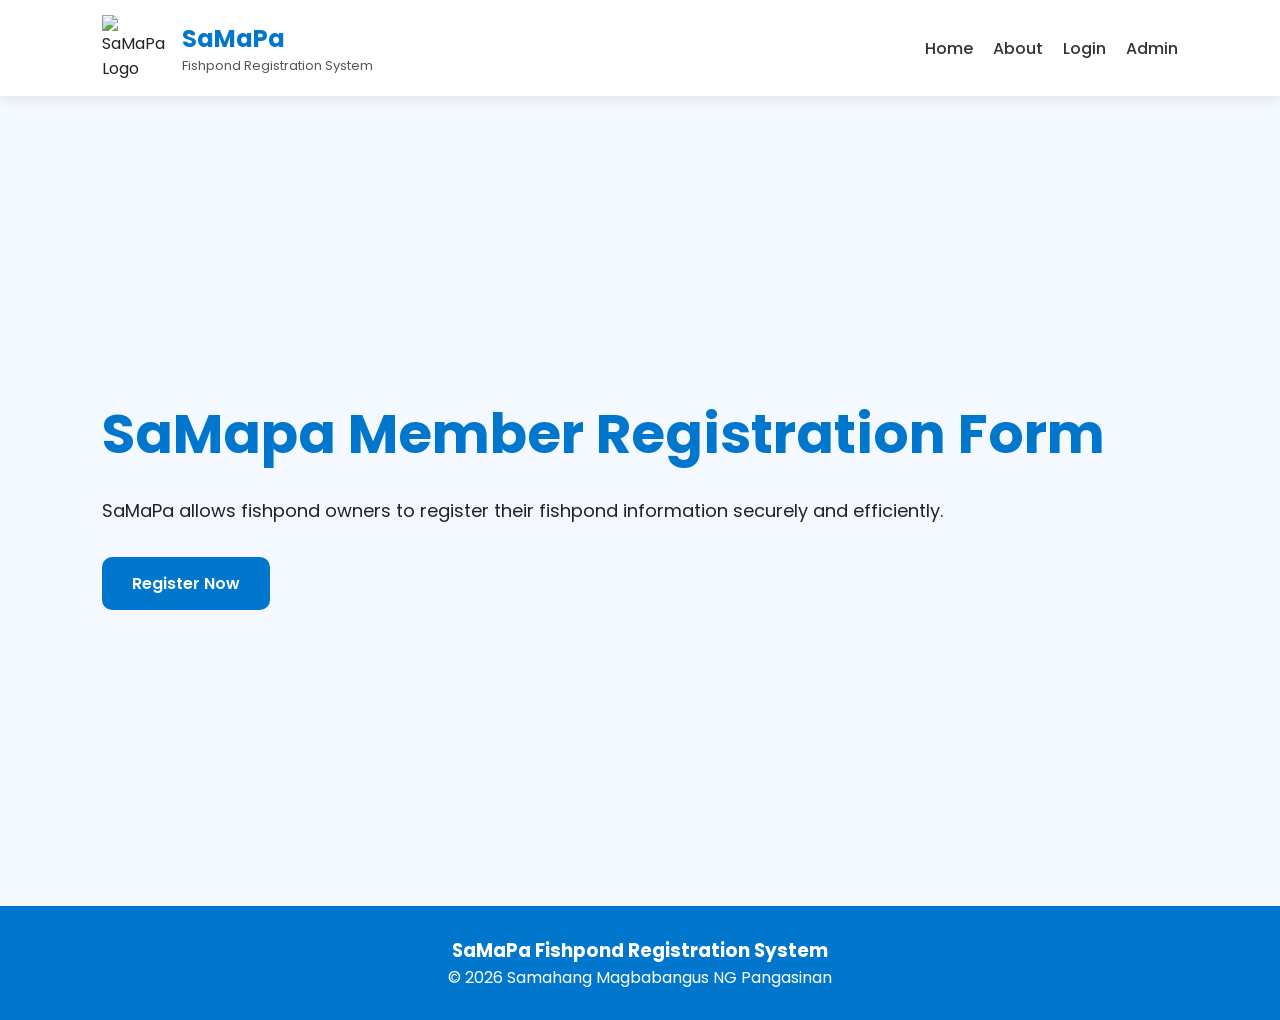
==== index.html @ 6266fce4 "Add files via upload" ====
<!-- UPDATED index.html -->
<!-- USER SIDE ONLY -->

<!DOCTYPE html>
<html lang="en">
<head>
  <meta charset="UTF-8">
  <meta name="viewport" content="width=device-width, initial-scale=1.0">

  <title>SaMaPa Fishpond System</title>

  <link rel="stylesheet" href="samapa.css">

  <link href="https://fonts.googleapis.com/css2?family=Poppins:wght@300;400;500;600;700&display=swap" rel="stylesheet">
</head>
<body>

<!-- ================= NAVBAR ================= -->

<header class="navbar">

  <div class="logo-section">

    <img src="assets/logo.png" alt="SaMaPa Logo">

    <div>
      <h2>SaMaPa</h2>
      <p>Fishpond Registration System</p>
    </div>

  </div>

  <nav>
  <a href="samapa.html">Home</a>
  <a href="samapaabout.html">About</a>
  <a href="log_in.html">Login</a>
  <a href="admin.html">Admin</a>
</nav>

</header>

<!-- ================= HERO ================= -->

<section class="hero" id="home">

  <div class="hero-text">

    <h1>SaMapa Member Registration Form</h1>

    <p>
      SaMaPa allows fishpond owners to register their
      fishpond information securely and efficiently.
    </p>
    <a href="log_in.html" class="register-btn">
  Register Now</a>
</section>

<!-- ================= FOOTER ================= -->

<footer>

  <h3>SaMaPa Fishpond Registration System</h3>

  <p>
    © 2026 Samahang Magbabangus NG Pangasinan
  </p>

</footer>

<script src="samapa.js"></script>

</body>
</html>
---- samapa.css ----
/* style.css */

*{
  margin:0;
  padding:0;
  box-sizing:border-box;
  font-family:'Poppins', sans-serif;
}

body{
  background:#f4f9ff;
  color:#222;
}

/* ================= NAVBAR ================= */

.navbar{
  width:100%;
  padding:15px 8%;
  background:white;

  display:flex;
  justify-content:space-between;
  align-items:center;

  box-shadow:0 4px 10px rgba(0,0,0,0.08);
}

.logo-section{
  display:flex;
  align-items:center;
  gap:15px;
}

.logo-section img{
  width:65px;
}

.logo-section h2{
  color:#0077cc;
}

.logo-section p{
  font-size:13px;
  color:#555;
}

nav{
  display:flex;
  gap:20px;
}

nav a{
  text-decoration:none;
  color:#333;
  font-weight:500;
  transition:0.3s;
}

nav a:hover{
  color:#0077cc;
}

/* ================= HERO ================= */

.hero{
  min-height:90vh;

  display:flex;
  justify-content:space-between;
  align-items:center;

  padding:50px 8%;
  gap:50px;
}

.hero-text{
  flex:1;
}

.hero-text h1{
  font-size:55px;
  color:#0077cc;
  margin-bottom:20px;
}

.hero-text p{
  font-size:18px;
  line-height:1.8;
  margin-bottom:30px;
}

.hero-text button{
  padding:15px 35px;
  border:none;
  background:#0077cc;
  color:white;
  border-radius:10px;
  cursor:pointer;
  font-size:16px;
}

.hero-image{
  flex:1;
  display:flex;
  justify-content:center;
}

.hero-image img{
  width:420px;
  max-width:100%;
}

/* ================= ABOUT ================= */

.about{
  padding:80px 8%;
  background:white;
}

.section-title{
  text-align:center;
  margin-bottom:50px;
}

.section-title h2{
  font-size:40px;
  color:#0077cc;
  margin-bottom:15px;
}

.section-title p{
  max-width:700px;
  margin:auto;
  color:#555;
  line-height:1.8;
}

.cards{
  display:grid;
  grid-template-columns:repeat(auto-fit,minmax(250px,1fr));
  gap:25px;
}

.card{
  background:#f4f9ff;
  padding:30px;
  border-radius:15px;
  box-shadow:0 4px 10px rgba(0,0,0,0.08);
}

.card h3{
  color:#0077cc;
  margin-bottom:15px;
}

/* ================= AUTH ================= */

.auth-section{
  padding:80px 8%;
}

.auth-container{
  display:grid;
  grid-template-columns:1fr 1fr;

  background:white;

  border-radius:20px;
  overflow:hidden;

  box-shadow:0 5px 20px rgba(0,0,0,0.08);
}

.welcome-box{
  background:linear-gradient(135deg,#0077cc,#4db8ff);
  color:white;
  padding:50px;

  display:flex;
  flex-direction:column;
  justify-content:center;
}

.welcome-box img{
  width:140px;
  margin-bottom:25px;
}

.welcome-box h2{
  font-size:35px;
  margin-bottom:20px;
}

.welcome-box p{
  line-height:1.8;
}

.form-box{
  padding:50px;
}

.tabs{
  display:flex;
  gap:10px;
  margin-bottom:30px;
}

.tabs button{
  flex:1;
  padding:12px;

  border:none;

  background:#e9f5ff;

  border-radius:8px;

  cursor:pointer;

  font-weight:600;
}

.tabs .active{
  background:#0077cc;
  color:white;
}

form{
  display:flex;
  flex-direction:column;
}

form h2{
  margin-bottom:25px;
  color:#0077cc;
}

form input{
  padding:14px;
  margin-bottom:18px;

  border:1px solid #ccc;
  border-radius:8px;
}

.submit-btn{
  padding:14px;

  border:none;

  background:#0077cc;
  color:white;

  border-radius:8px;

  cursor:pointer;
}

/* ================= ADMIN ================= */

.admin-login{
  padding:80px 8%;
}

.admin-box{
  max-width:500px;
  margin:auto;

  background:white;
  padding:40px;

  border-radius:20px;

  box-shadow:0 5px 20px rgba(0,0,0,0.08);
}

.admin-box h2{
  text-align:center;
  color:#0077cc;
  margin-bottom:30px;
}

/* ================= TABLE ================= */

.monitoring{
  padding:80px 8%;
}

.table-container{
  overflow-x:auto;
}

table{
  width:100%;
  border-collapse:collapse;
}

table th{
  background:#0077cc;
  color:white;
  padding:15px;
}

table td{
  padding:15px;
  border-bottom:1px solid #ddd;
}

table tr:hover{
  background:#f4f9ff;
}

/* ================= FOOTER ================= */

footer{
  background:#0077cc;
  color:white;
  text-align:center;
  padding:30px;
}

/* ================= UTILITIES ================= */

.hidden{
  display:none;
}

/* ================= RESPONSIVE ================= */

@media(max-width:900px){

  nav{
    display:none;
  }

  .hero{
    flex-direction:column;
    text-align:center;
  }

  .auth-container{
    grid-template-columns:1fr;
  }

  .hero-text h1{
    font-size:40px;
  }

}

@media(max-width:600px){

  .hero-text h1{
    font-size:32px;
  }

  .section-title h2{
    font-size:28px;
  }

  .welcome-box,
  .form-box{
    padding:30px;
  }

}

select{
  padding:14px;
  margin-bottom:18px;

  border:1px solid #ccc;
  border-radius:8px;

  font-size:15px;

  outline:none;
}

table th,
table td{
  text-align:center;
  vertical-align:middle;
}

/* ================= MOBILE RESPONSIVE ================= */

@media(max-width:900px){

  /* NAVBAR */
  .navbar{
    flex-direction:column;
    gap:20px;
    padding:20px;
  }

  nav{
    flex-wrap:wrap;
    justify-content:center;
  }

  /* AUTH CONTAINER */
  .auth-container{
    grid-template-columns:1fr;
  }

  .welcome-box{
    text-align:center;
    align-items:center;
  }

  .welcome-box img{
    width:120px;
  }

}

/* ================= PHONE ================= */

@media(max-width:600px){

  .auth-section{
    padding:30px 15px;
  }

  .auth-container{
    border-radius:15px;
  }

  .welcome-box,
  .form-box{
    padding:25px;
  }

  .welcome-box h2{
    font-size:28px;
  }

  form h2{
    font-size:24px;
  }

  /* INPUTS */
  form input,
  select{
    width:100%;
    font-size:14px;
    padding:13px;
  }

  /* BUTTONS */
  .submit-btn,
  .tabs button{
    width:100%;
    font-size:14px;
  }

  .tabs{
    flex-direction:column;
  }

}

.form-box{
  width:100%;
}

form input,
select{
  width:100%;
}

/* INPUTS & SELECTS */

form input,
form select{
  width:100%;

  padding:14px;

  margin-bottom:18px;

  border:1px solid #ccc;

  border-radius:8px;

  font-size:15px;

  outline:none;
}

/* ================= REGISTER BUTTON ================= */

.register-btn{

  background:#0077cc;
  color:white;

  padding:14px 30px;

  border-radius:10px;

  text-decoration:none;

  font-weight:600;

  display:inline-block;

  transition:0.3s;
}

.register-btn:hover{

  background:#005fa3;

  transform:translateY(-2px);

}
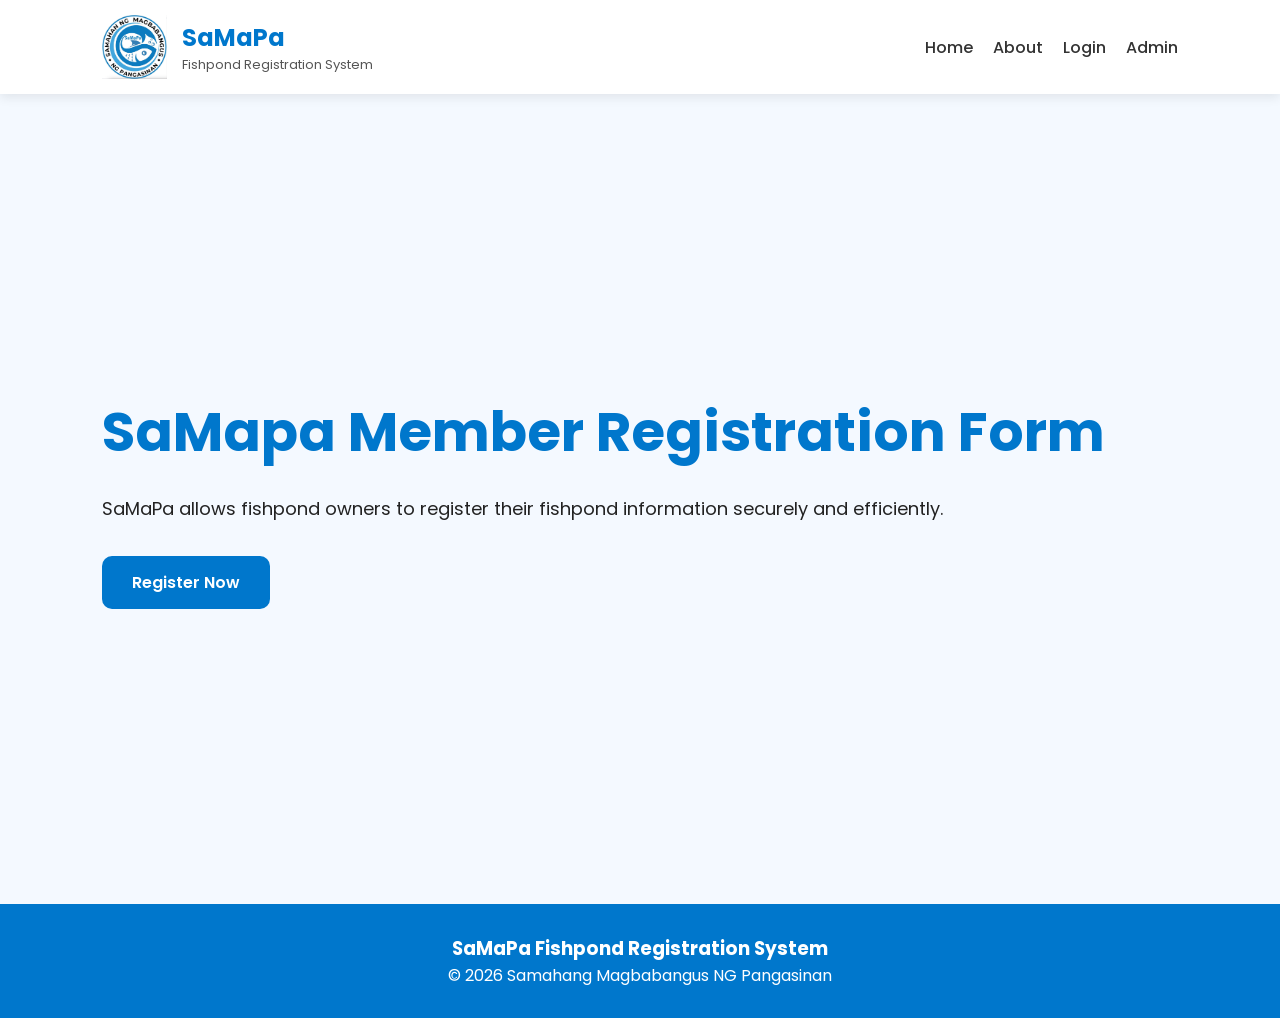
==== commit 5c15b490: "Update index.html" ====
--- a/index.html
+++ b/index.html
@@ -21,7 +21,7 @@
 
   <div class="logo-section">
 
-    <img src="assets/logo.png" alt="SaMaPa Logo">
+    <img src="logo.png" alt="SaMaPa Logo">
 
     <div>
       <h2>SaMaPa</h2>
@@ -70,4 +70,4 @@
 <script src="samapa.js"></script>
 
 </body>
-</html>+</html>
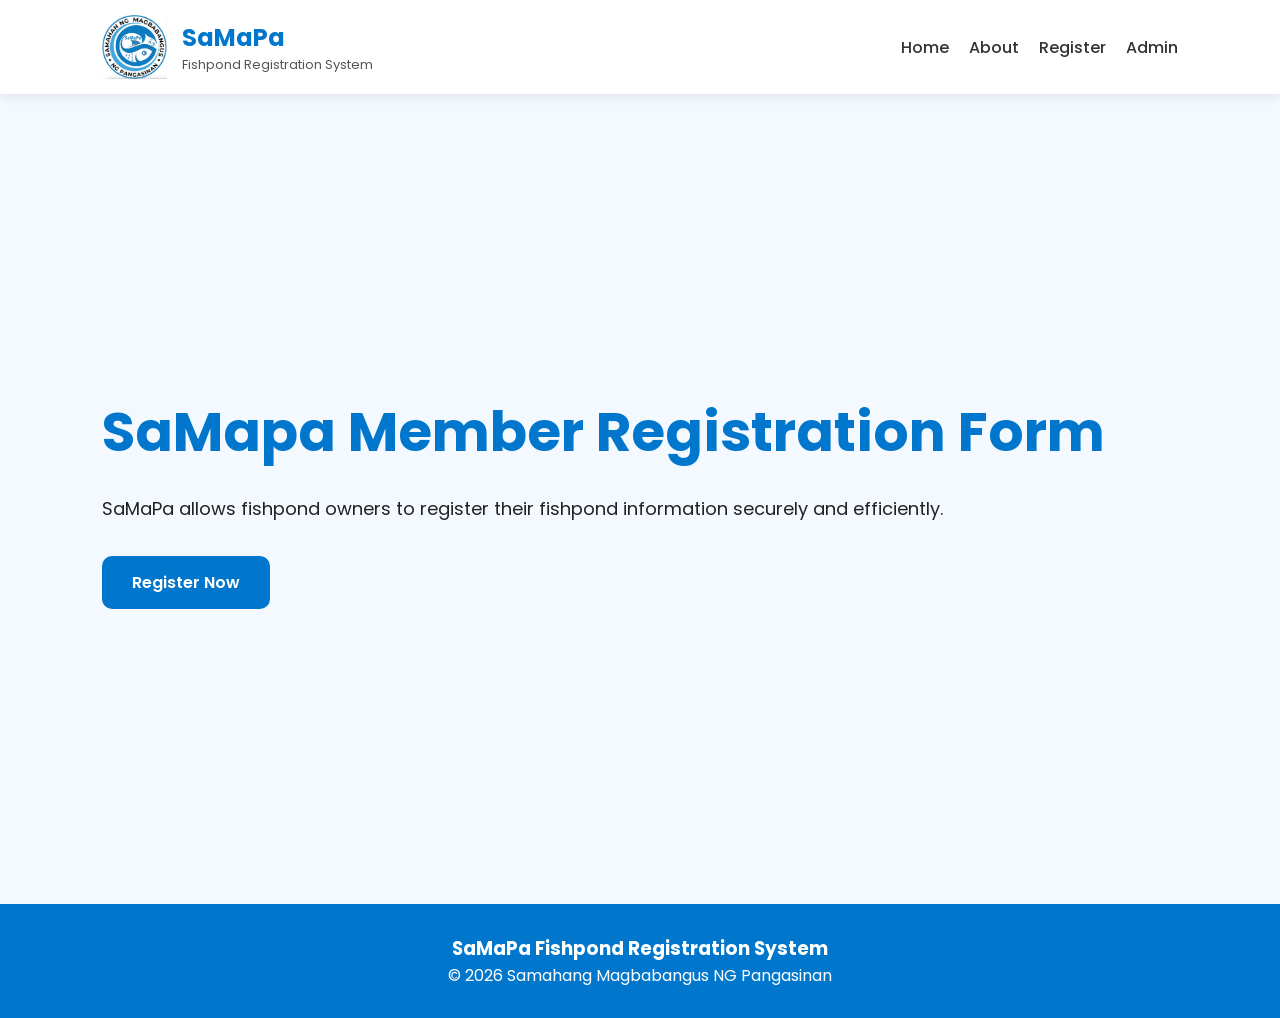
==== commit 084871e3: "Update index.html" ====
--- a/index.html
+++ b/index.html
@@ -33,7 +33,7 @@
   <nav>
   <a href="samapa.html">Home</a>
   <a href="samapaabout.html">About</a>
-  <a href="log_in.html">Login</a>
+  <a href="log_in.html">Register</a>
   <a href="admin.html">Admin</a>
 </nav>
 
